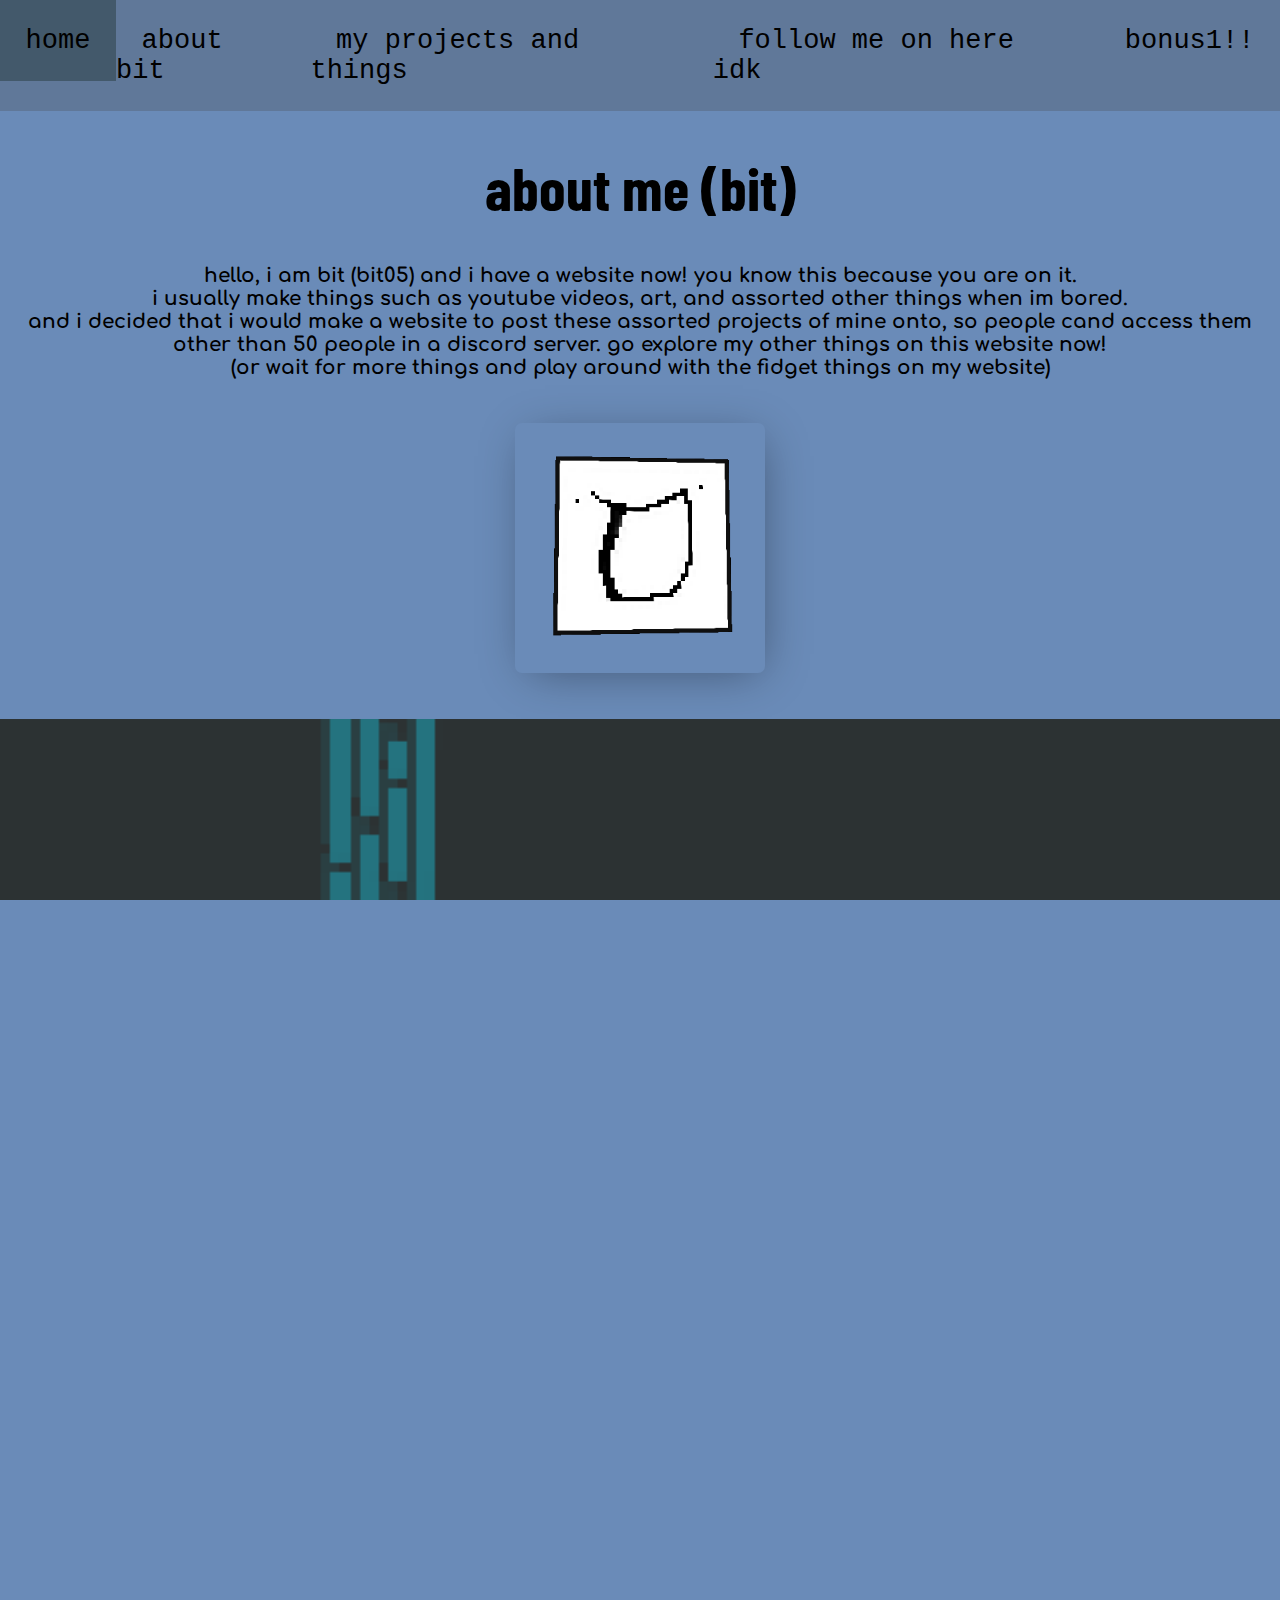
==== aboutme.html @ c87f3798 "taking stuff from my other thing" ====
<head>
  <link rel="stylesheet" href="styleboutme.css">
  <title>about bit</title>
  <link rel="preconnect" href="https://fonts.googleapis.com">
  <link rel="preconnect" href="https://fonts.gstatic.com" crossorigin>
  <link href="https://fonts.googleapis.com/css2?family=Barlow+Condensed:wght@300;400;600&family=Comfortaa:wght@500;600&display=swap" rel="stylesheet">
</head>
<body>
  <nav>
    <ul>
        <button>🞬</button>
      <li>
        <!-- link zero -->
        <a href="index.html"> home </a>
      </li>  
      <li> 
        <!-- link one -->
        <a href="aboutme.html"> about bit </a>
      </li>
      <li>
        <!-- link two -->
         <a href="projects.html"> my projects and things </a>
      </li>
      <li>
        <!-- link three -->
        <a href="#socials"> follow me on here idk </a>
      </li>
      <li>
        <!-- link four -->
        <a href="#bonus"> bonus1!! </a>
      </li>
    </ul>
  </nav>

</body>

<h1>about me (bit)</h1>
<h2>hello, i am bit (bit05) and i have a website now! you know this because you are on it. <br>
i usually make things such as youtube videos, art, and assorted other things when im bored. <br>
and i decided that i would make a website to post these assorted projects of mine onto, so people cand access them other than 50 people in a discord server. 
go explore my other things on this website now! <br>
(or wait for more things and play around with the fidget things on my website)</h2>
<br>
<img src="spinbit.gif" alt="spinbit" class="center">
<br>
<br>
<!-- Container element -->
<div class="parallax"></div>
---- styleboutme.css ----
.gallery {
  display: flex;
  flex-direction: row;
  flex-wrap: wrap;
  align-items: centre;
  justify-content: centre;
}

img {
  height: 250px;
  margin: 10px;
  box-shadow: 4px 7px 45px -10px rgba(0,0,0,0.4);
  border-radius: 7px;
  transition: transform .2s;
}
 

img:hover {
  transform:rotate(90deg) ;
  transform:scale(1.25) ;
}

.h1 {
  font-family: 'Comfortaa', cursive;
}


.topnav {
  background-color: #333;
  overflow: hidden;
}


.topnav a {
  float: left;
  color: #f2f2f2;
  text-align: center;
  padding: 14px 16px;
  text-decoration: none;
  font-size: 17px;
}


.topnav a:hover {
  background-color: #ddd;
  color: black;
}


.topnav a.active {
  background-color: #04AA6D;
  color: white;
}

body, html {
  height: 100%;
}

.parallax {
  /* The image used */
  background-image: url("bgabout.png");

  /* Full height */
  height: 100%;

  /* Create the parallax scrolling effect */
  background-attachment: fixed;
  background-position: center;
  background-repeat: no-repeat;
  background-size: cover;
}
.background a:hover {
  flex-grow: 1.2;
}

li{
  list-style-type: none;
  margin: 2vw 0;
  
  font-size: 3vh;
}

a{
  text-decoration: none;
  color: black;
  font-family: monospace;

  padding: 2vw;
}

nav{
  width: 100vw;
  background-color: #607899;
}

ul{
  display: block;
  margin: 0;
  padding: 0;
  
  display: flex;  
}

body{
  margin: 0;
}

button{
  display: none;
}

a:hover{
  background-color: #43596b;
}

@media only screen and (max-width: 500px) {
  ul{
    flex-direction: column;
  }
  
  a{
    display: block;
  }
  
  li{
    margin: 0;
  }
  
  button{
    display: block;
    
    padding: 2vw;
    font-size: 3vh;
    background-color: #AFE0FF;
    border: cadetblue;
    border-color: #91ffaf;
    outline: none;
    cursor: pointer;
    
    align-self: flex-start;
  }
}


h1 {
  font-family: 'Barlow Condensed', sans-serif;
  background: transparent;
  text-align: center;
  text-shadow: #607899;
  font-size: 60;
  }
h2 {
  font-family: 'Comfortaa', cursive;
  background: transparent;
  text-align: center;
  text-shadow: #607899;
  font-size: 20;
}
body {
  background-color: #6a8bb8;

}
.center {
  display: block;
  margin-left: auto;
  margin-right: auto;
}
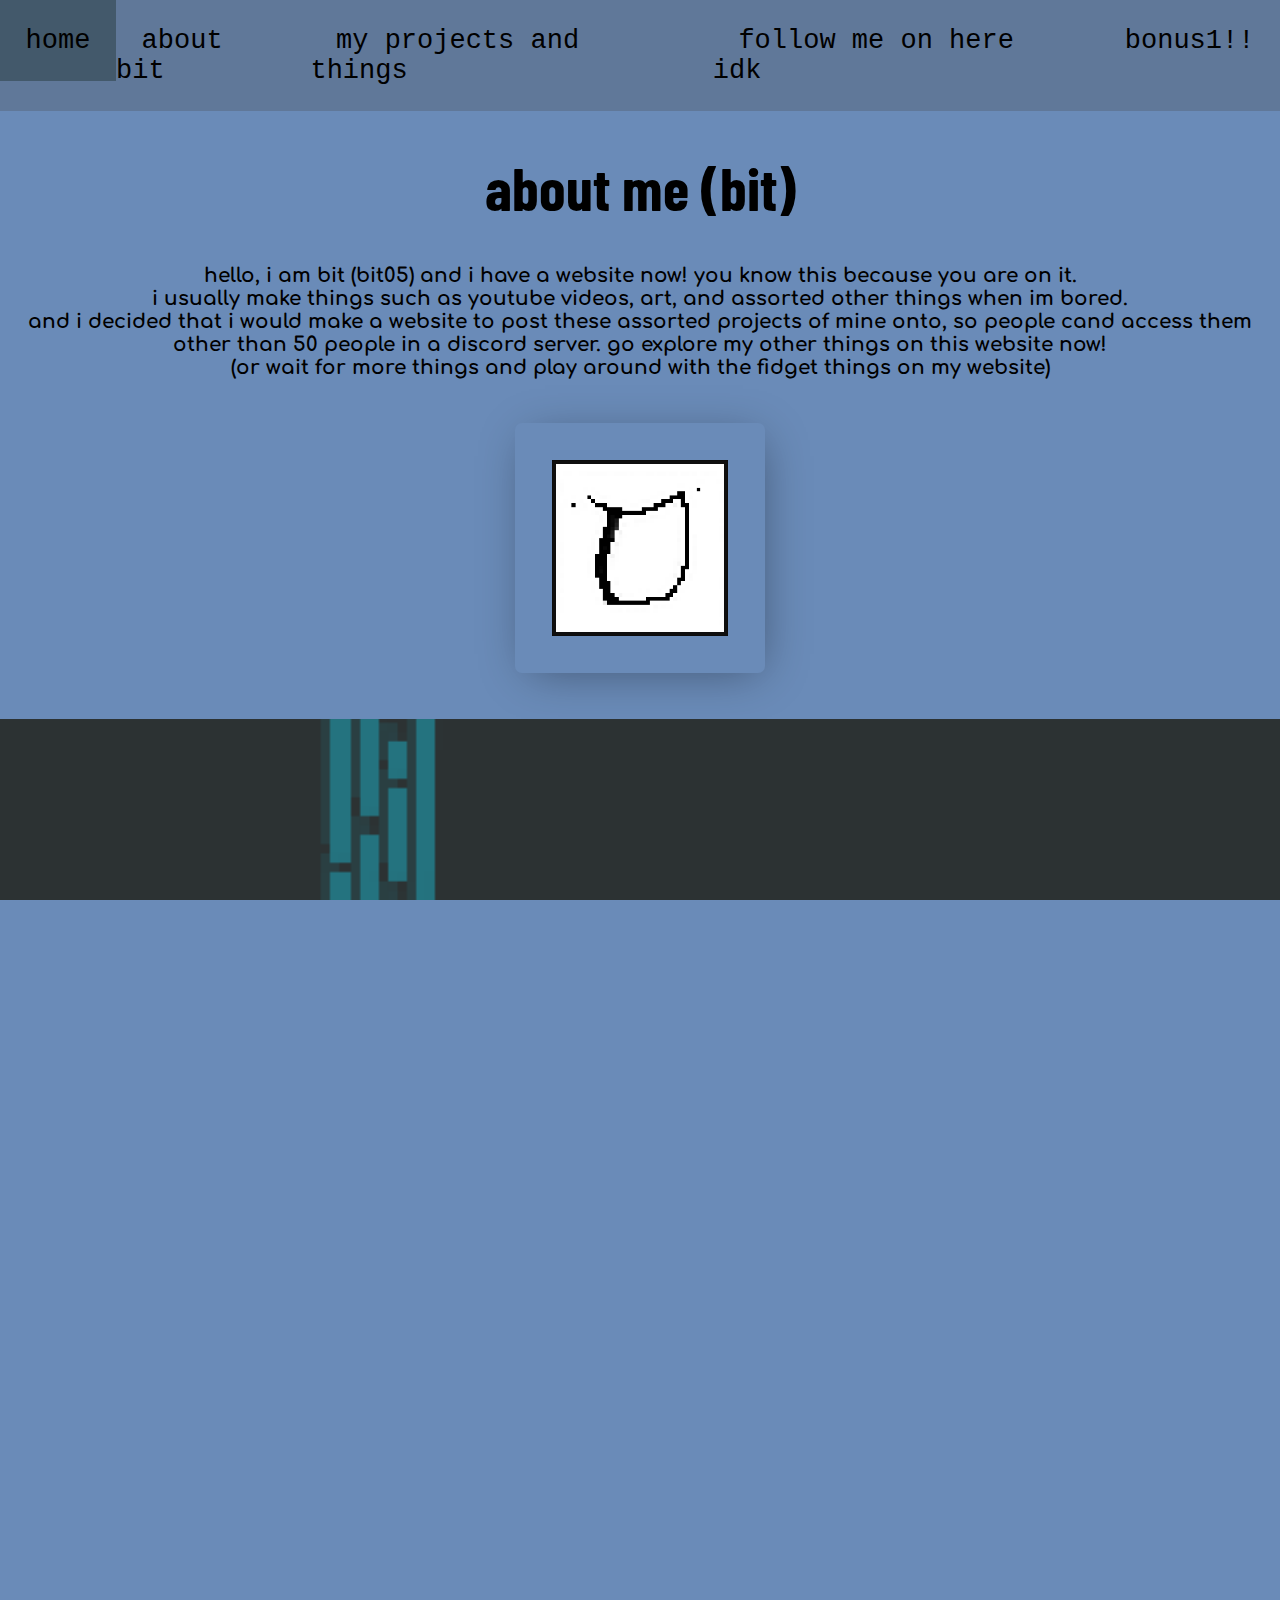
==== commit 236aedc5: "added an old clicker game parody project" ====
--- a/aboutme.html
+++ b/aboutme.html
@@ -46,3 +46,56 @@
 <br>
 <!-- Container element -->
 <div class="parallax"></div>
+
+<div class="bubbles">
+  <div class="bubble"></div>
+  <div class="bubble"></div>
+  <div class="bubble"></div>
+  <div class="bubble"></div>
+  <div class="bubble"></div>
+  <div class="bubble"></div>
+  <div class="bubble"></div>
+  <div class="bubble"></div>
+  <div class="bubble"></div>
+  <div class="bubble"></div>
+  <div class="bubble"></div>
+  <div class="bubble"></div>
+  <div class="bubble"></div>
+  <div class="bubble"></div>
+  <div class="bubble"></div>
+  <div class="bubble"></div>
+  <div class="bubble"></div>
+  <div class="bubble"></div>
+  <div class="bubble"></div>
+  <div class="bubble"></div>
+  <div class="bubble"></div>
+  <div class="bubble"></div>
+  <div class="bubble"></div>
+  <div class="bubble"></div>
+  <div class="bubble"></div>
+  <div class="bubble"></div>
+  <div class="bubble"></div>
+  <div class="bubble"></div>
+  <div class="bubble"></div>
+  <div class="bubble"></div>
+  <div class="bubble"></div>
+  <div class="bubble"></div>
+  <div class="bubble"></div>
+  <div class="bubble"></div>
+  <div class="bubble"></div>
+  <div class="bubble"></div>
+  <div class="bubble"></div>
+  <div class="bubble"></div>
+  <div class="bubble"></div>
+  <div class="bubble"></div>
+  <div class="bubble"></div>
+  <div class="bubble"></div>
+  <div class="bubble"></div>
+  <div class="bubble"></div>
+  <div class="bubble"></div>
+  <div class="bubble"></div>
+  <div class="bubble"></div>
+  <div class="bubble"></div>
+  <div class="bubble"></div>
+  <div class="bubble"></div>
+</div>--- a/styleboutme.css
+++ b/styleboutme.css
@@ -164,4 +164,5 @@
   display: block;
   margin-left: auto;
   margin-right: auto;
-}+}
+
